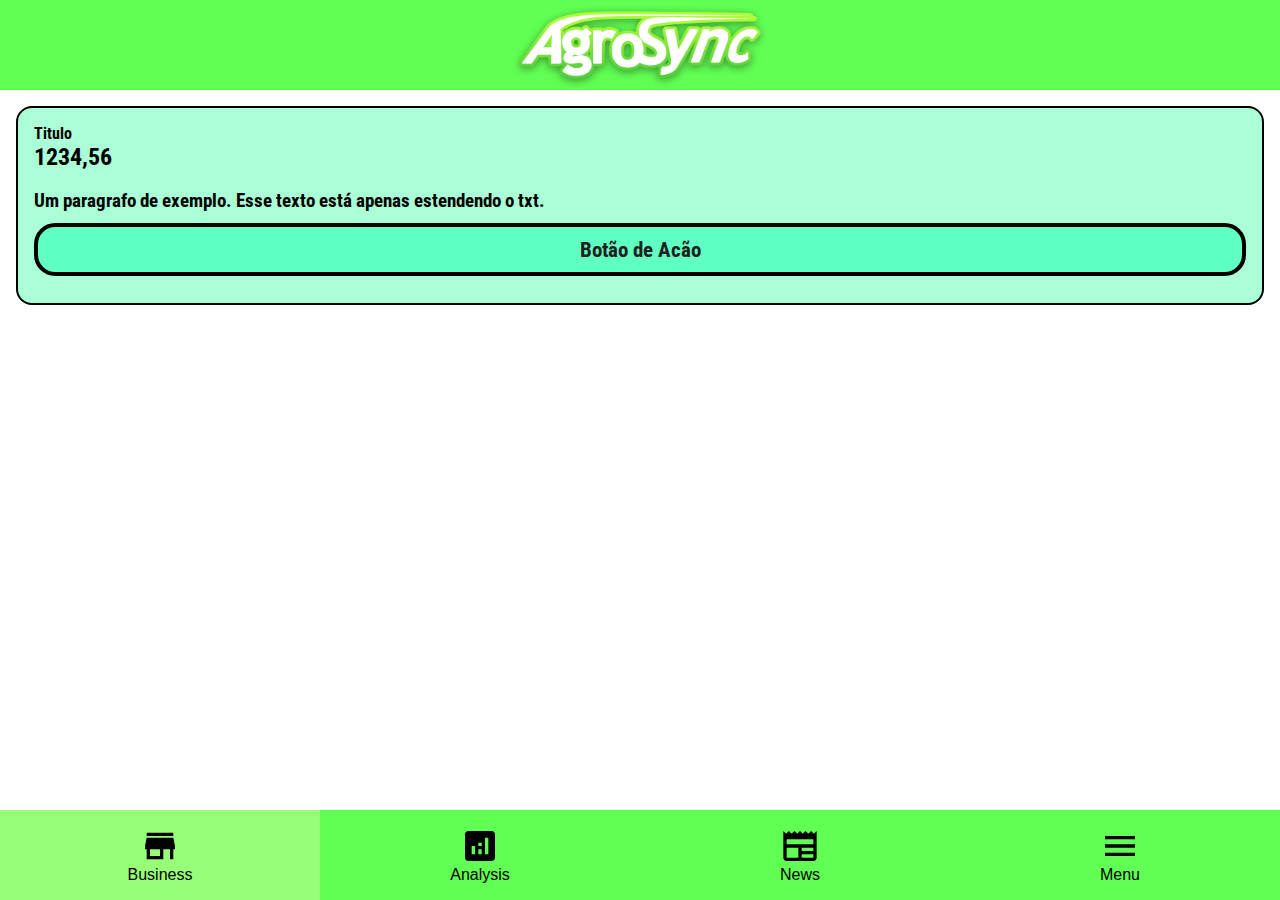
==== index.html @ a7464284 "Base" ====
<!DOCTYPE html>
<html lang="pt-br">
<head>
    <meta charset="UTF-8">
    <meta name="viewport" content="width=device-width, initial-scale=1.0">
    <title>AgroSync</title>
    <link rel="stylesheet" href="style.css">
</head>
<body>
    <header>
      <!-- <h1>AgroSync</h1> -->
      <img src="./res/app-ico/logo-2.png" alt="AgroSync">
    </header>
    
    <div class="content-page">
      <!-- Your website content goes here -->
      <p>Opa, eae!</p>
    </div>

    <footer>
    <!-- BUTTONs -->
      <label for="btn-footer-business">
          <input type="radio" name="btn-footer" id="btn-footer-business" data-page="business" checked>
        <img src="./res/business.svg" alt="Business">
        <p>Business</p>
      </label>
      <label for="btn-footer-analytics">
        <input type="radio" name="btn-footer" id="btn-footer-analytics" data-page="analytics">
        <img src="./res/analytics.svg" alt="Analysis">
        <p>Analysis</p>
      </label>
      <label for="btn-footer-news">
        <input type="radio" name="btn-footer" id="btn-footer-news" data-page="news">
        <img src="./res/news.svg" alt="News">
        <p>News</p>
      </label>
      <label for="btn-footer-menu">
        <input type="radio" name="btn-footer" id="btn-footer-menu" data-page="menu">
        <img src="./res/menu.svg" alt="Menu">
        <p>Menu</p>
      </label>
    </footer>
    
    </body>
    <script>
        const $ = e => document.querySelector(e);
        const $$ = e => document.querySelectorAll(e);
    </script>
    <script src="./app.js"></script>
    <script src="./page.js"></script>
    <script src="./index.js"></script>
    <div id="page-js">
        <!-- JavaScript to Page Load -->
    </div>
</html>
---- style.css ----
@import url(./css/df.css);
@import url(./css/font.css);

body {
    display: grid;
    grid-template-rows: 10vh 80vh 10vh;
}

footer,header{
    background-color: var(--main-color);
}

/* HEADER */
header{
    display: flex;
    justify-content: center;
    align-items: center;
}

header > img{
    max-height: 75%;
    max-width: 90%;
    filter: drop-shadow(0px 2px 4px #0006);
}

/* FOOTER */
footer{
    display: grid;
    grid-template-columns: repeat(auto-fit, calc(100% / 4));
    user-select: none;
}

footer input{
    display: none;
}

footer > label {
    display: flex;
    flex-direction: column;
    justify-content: center;
    align-items: center;
}

footer > label:has(> input:checked){
    background-color: #97ff77;
}

footer > label > p {
    font-family: 'Franklin Gothic Medium', 'Arial Narrow', Arial, sans-serif;
    text-decoration: none;
    color: black;
}

footer > label > img{
    height: 45%;
    aspect-ratio: 1 / 1;
}

/* div.content-page{
    display: block;
} */
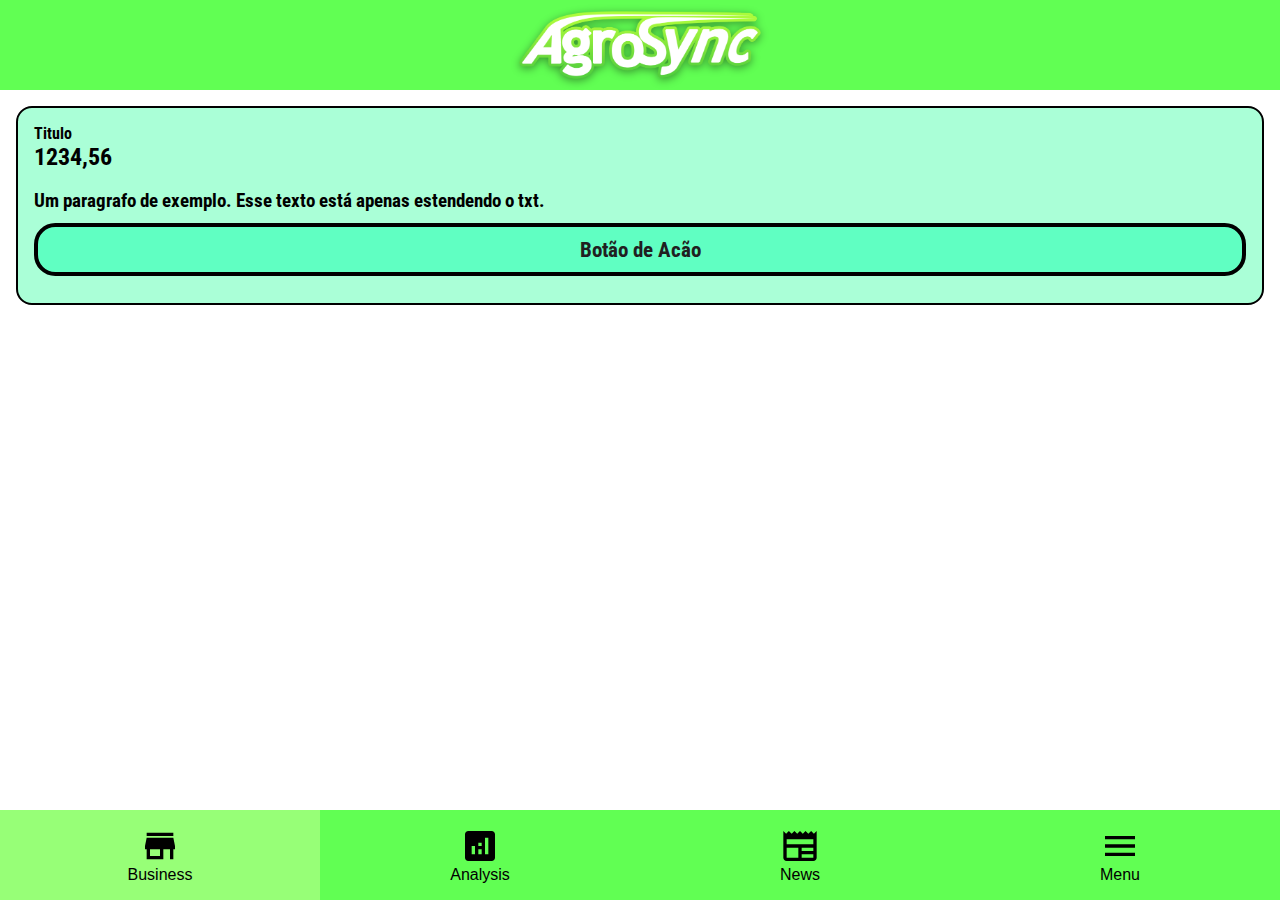
==== commit 82b91bd6: "update top" ====
--- a/index.html
+++ b/index.html
@@ -12,10 +12,8 @@
       <img src="./res/app-ico/logo-2.png" alt="AgroSync">
     </header>
     
-    <div class="content-page">
-      <!-- Your website content goes here -->
-      <p>Opa, eae!</p>
-    </div>
+        <!-- <div class="content-page"></div> -->
+    <iframe class="content-page" src="./page/business/index.html" name="dpl"></iframe>
 
     <footer>
     <!-- BUTTONs -->
--- a/style.css
+++ b/style.css
@@ -56,6 +56,9 @@
     aspect-ratio: 1 / 1;
 }
 
-/* div.content-page{
+iframe.content-page{
     display: block;
-} */+    width: 100%;
+    height: 100%;
+    border: none;
+}